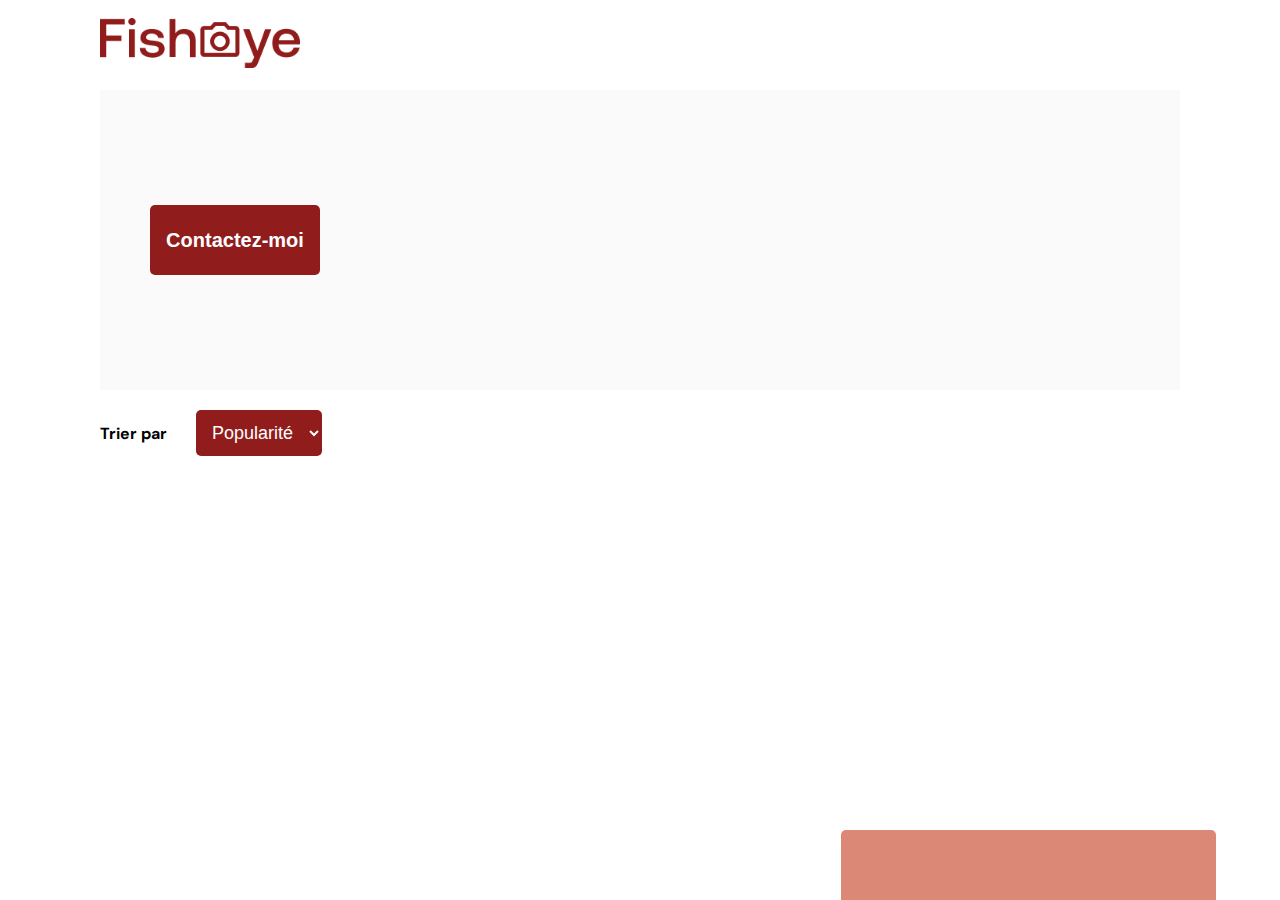
==== photographer.html @ 416bd3c1 ":hammer: Create modal factory" ====
<!DOCTYPE html>
<html lang="fr">
	<head>
		<link href="css/style.css" rel="stylesheet" type="text/css" />
		<meta charset="utf-8" />
		<meta http-equiv="X-UA-Compatible" content="IE=edge" />
		<meta name="viewport" content="width=device-width, initial-scale=1.0" />
		<link rel="icon" type="image/png" href="assets/favicon.png" />
		<link
			href="https://fonts.googleapis.com/css?family=DM+Sans&display=swap"
			rel="stylesheet"
		/>
		<title>Fisheye - photographe</title>
		<!-- API -->
		<script src="./scripts/api/Api.js" defer></script>
		<!-- TEMPLATES -->
		<script src="./scripts/templates/Media.js" defer></script>
		<!-- MODELS -->
		<script src="./scripts//models/Photo.js" defer></script>
		<script src="./scripts//models/Video.js" defer></script>
		<script src="./scripts/models/Photographer.js" defer></script>
		<!-- OBSERVERS -->
		<script src="./scripts/observers/MediaModal.js" defer></script>
		<script src="./scripts/observers/ContactModal.js" defer></script>
		<!-- FACTORIES -->
		<script src="./scripts/factory/MediaFactory.js" defer></script>
		<script src="./scripts/factory/ModalFactory.js" defer></script>
		<!-- UTILS -->
		<script src="./scripts/utils/createElement.js" defer></script>
		<!-- SCRIPT -->
		<script src="./scripts/pages/app.js" defer></script>
	</head>
	<body>
		<header>
			<a href="./index.html" aria-label="Fisheye Home page"
				><img src="assets/images/logo.png" class="logo" role="img" alt="Logo Fish Eye"
			/></a>
		</header>
		<main id="main">
			<div class="photograph-header">
				<button class="contact_button" id="open_contactModal">Contactez-moi</button>
			</div>
			<div id="sorting_block" aria-label="Sort medias">
				<label for="sorting" tabindex="0">Trier par</label>
				<select name="" id="sorting">
					<option value="likes">Popularité</option>
					<option value="date">Date</option>
					<option value="title">Titre</option>
				</select>
			</div>
			<div tabindex="0" class="more-informations"></div>
			<div class="photograph-medias-list"></div>
		</main>

		<div id="media_modal" role="dialog" tabindex="0">
			<img
				id="close_mediaModal"
				src="assets/icons/close_red.svg"
				alt="Close icon"
				tabindex="0"
			/>
			<img
				class="arrow prev"
				src="assets/icons/left_arrow.svg"
				alt="Left arrow icon"
				tabindex="0"
			/>
			<div class="media_wrapper"></div>
			<img
				class="arrow next"
				src="assets/icons/right_arrow.svg"
				alt="Right arrow icon"
				tabindex="0"
			/>
		</div>
		<div id="contact_modal" role="dialog" tabindex="0">
			<div class="modal" tabindex="1">
				<header>
					<h2 id="contact_modal_title" tabindex="2">Contactez-moi<br /></h2>
					<img
						id="closeContactModal"
						src="assets/icons/close.svg"
						alt="Close icon"
						tabindex="12"
					/>
				</header>
				<form class="contact-form">
					<div>
						<label for="firstname" tabindex="3">Prénom</label>
						<input type="text" name="firstname" id="firstname" tabindex="4" />

						<label for="lastname" tabindex="5">Nom</label>
						<input type="text" name="lastname" id="lastname" tabindex="6" />

						<label for="email" tabindex="7">Email</label>
						<input type="email" name="email" id="email" tabindex="8" />

						<label for="message" tabindex="9">Votre message</label>
						<textarea name="message" id="message" tabindex="10"></textarea>
					</div>
					<button class="contact_button" tabindex="11">Envoyer</button>
				</form>
			</div>
		</div>
	</body>
</html>
---- css/style.css ----
@import url("photographer.css");

body {
	font-family: "DM Sans", sans-serif;
	margin: 0;
}

header {
	display: flex;
	flex-direction: row;
	justify-content: space-between;
	align-items: center;
	height: 90px;
}

h1 {
	color: #901c1c;
	margin-right: 100px;
}

.logo {
	height: 50px;
	margin-left: 100px;
}

.photographer_section {
	display: grid;
	grid-template-columns: 1fr 1fr 1fr;
	gap: 70px;
	margin-top: 50px;
}

.photographer_section article {
	justify-self: center;
	display: flex;
	justify-content: center;
	align-items: center;
	flex-direction: column;
}

.photographer_section article a {
	text-decoration: none;
	display: flex;
	flex-direction: column;
	justify-content: center;
	align-items: center;
}

.photographer_section article a h2 {
	color: #d3573c;
	font-size: 36px;
	margin: 15px 0 10px;
}

.photographer_section article img {
	height: 200px;
	width: 200px;
	border-radius: 50%;
	object-fit: cover;
}

.photographer_section article p {
	margin: 1.5px 0;
}

.photographer_section article .location {
	color: #901c1c;
	font-size: 20px;
}

.photographer_section article .slogan {
	color: black;
	font-size: 16px;
}

.photographer_section article .price {
	color: #757575;
	font-size: 14px;
}

.photographer_section article .photographer_informations {
	text-align: center;
}
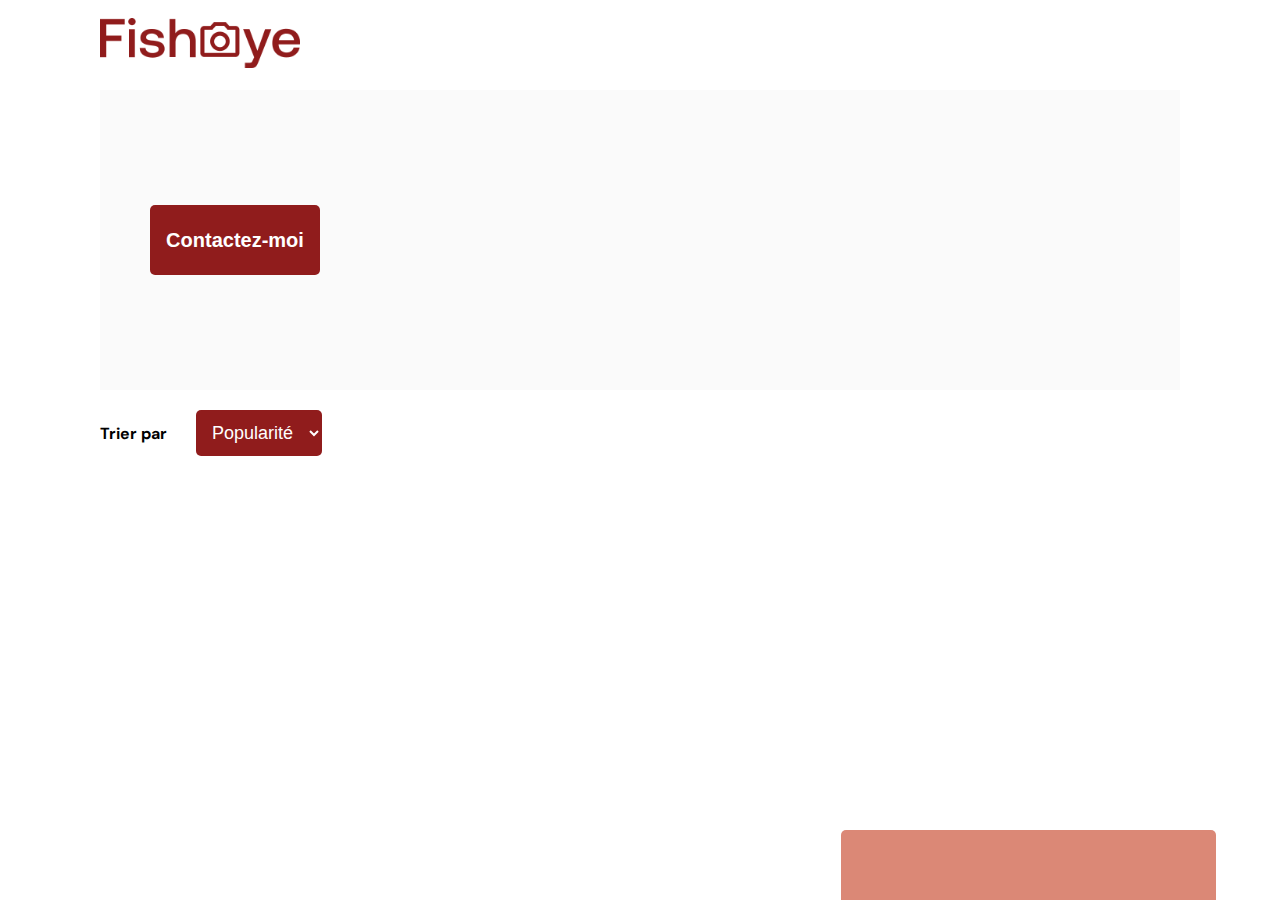
==== commit 825df8c6: ":adhesive_bandage: Fix photographer name in contact modal" ====
--- a/photographer.html
+++ b/photographer.html
@@ -76,7 +76,7 @@
 		<div id="contact_modal" role="dialog" tabindex="0">
 			<div class="modal" tabindex="1">
 				<header>
-					<h2 id="contact_modal_title" tabindex="2">Contactez-moi<br /></h2>
+					<h2 id="contact_modal_title" tabindex="2"></h2>
 					<img
 						id="closeContactModal"
 						src="assets/icons/close.svg"
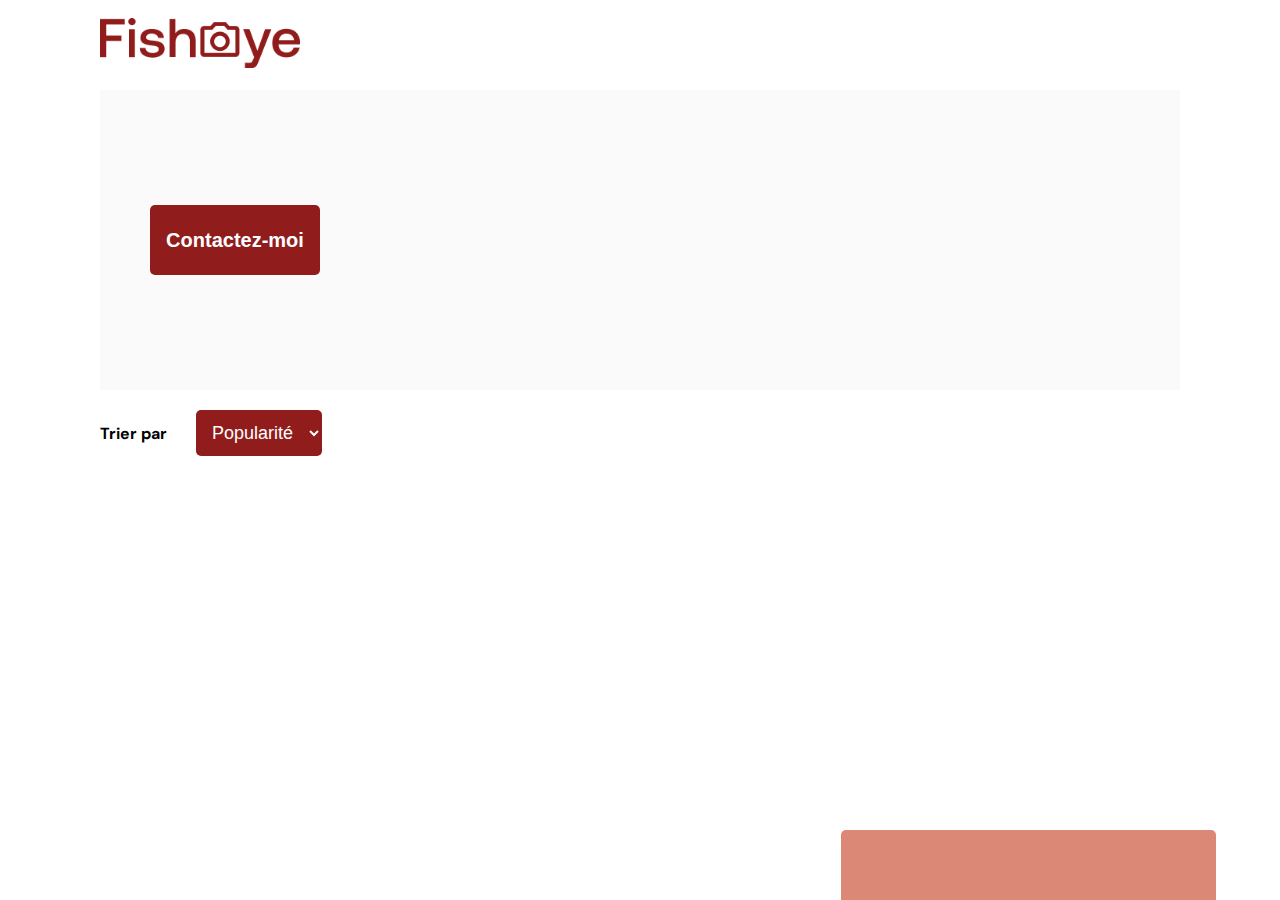
==== commit 7ba18222: ":wheelchair: Improve accessibility" ====
--- a/photographer.html
+++ b/photographer.html
@@ -53,53 +53,56 @@
 		</main>
 
 		<div id="media_modal" role="dialog" tabindex="0">
-			<img
-				id="close_mediaModal"
-				src="assets/icons/close_red.svg"
-				alt="Close icon"
-				tabindex="0"
-			/>
-			<img
-				class="arrow prev"
-				src="assets/icons/left_arrow.svg"
-				alt="Left arrow icon"
-				tabindex="0"
-			/>
-			<div class="media_wrapper"></div>
-			<img
-				class="arrow next"
-				src="assets/icons/right_arrow.svg"
-				alt="Right arrow icon"
-				tabindex="0"
-			/>
+			<div class="modal2" tabindex="0">
+				<div class="media_wrapper"></div>
+				<img
+					class="arrow prev"
+					src="assets/icons/left_arrow.svg"
+					alt="Left arrow icon"
+					tabindex="0"
+				/>
+
+				<img
+					class="arrow next"
+					src="assets/icons/right_arrow.svg"
+					alt="Right arrow icon"
+					tabindex="0"
+				/>
+				<img
+					id="close_mediaModal"
+					src="assets/icons/close_red.svg"
+					alt="Close icon"
+					tabindex="0"
+				/>
+			</div>
 		</div>
 		<div id="contact_modal" role="dialog" tabindex="0">
-			<div class="modal" tabindex="1">
+			<div class="modal" tabindex="0">
 				<header>
-					<h2 id="contact_modal_title" tabindex="2"></h2>
-					<img
-						id="closeContactModal"
-						src="assets/icons/close.svg"
-						alt="Close icon"
-						tabindex="12"
-					/>
+					<h2 id="contact_modal_title" tabindex="0"></h2>
 				</header>
 				<form class="contact-form">
 					<div>
-						<label for="firstname" tabindex="3">Prénom</label>
-						<input type="text" name="firstname" id="firstname" tabindex="4" />
+						<label for="firstname" tabindex="0">Prénom</label>
+						<input type="text" name="firstname" id="firstname" tabindex="0" />
 
-						<label for="lastname" tabindex="5">Nom</label>
-						<input type="text" name="lastname" id="lastname" tabindex="6" />
+						<label for="lastname" tabindex="0">Nom</label>
+						<input type="text" name="lastname" id="lastname" tabindex="0" />
 
-						<label for="email" tabindex="7">Email</label>
-						<input type="email" name="email" id="email" tabindex="8" />
+						<label for="email" tabindex="0">Email</label>
+						<input type="email" name="email" id="email" tabindex="0" />
 
-						<label for="message" tabindex="9">Votre message</label>
-						<textarea name="message" id="message" tabindex="10"></textarea>
+						<label for="message" tabindex="0">Votre message</label>
+						<textarea name="message" id="message" tabindex="0"></textarea>
 					</div>
-					<button class="contact_button" tabindex="11">Envoyer</button>
+					<button class="contact_button" tabindex="0">Envoyer</button>
 				</form>
+				<img
+					id="closeContactModal"
+					src="assets/icons/close.svg"
+					alt="Close icon"
+					tabindex="0"
+				/>
 			</div>
 		</div>
 	</body>
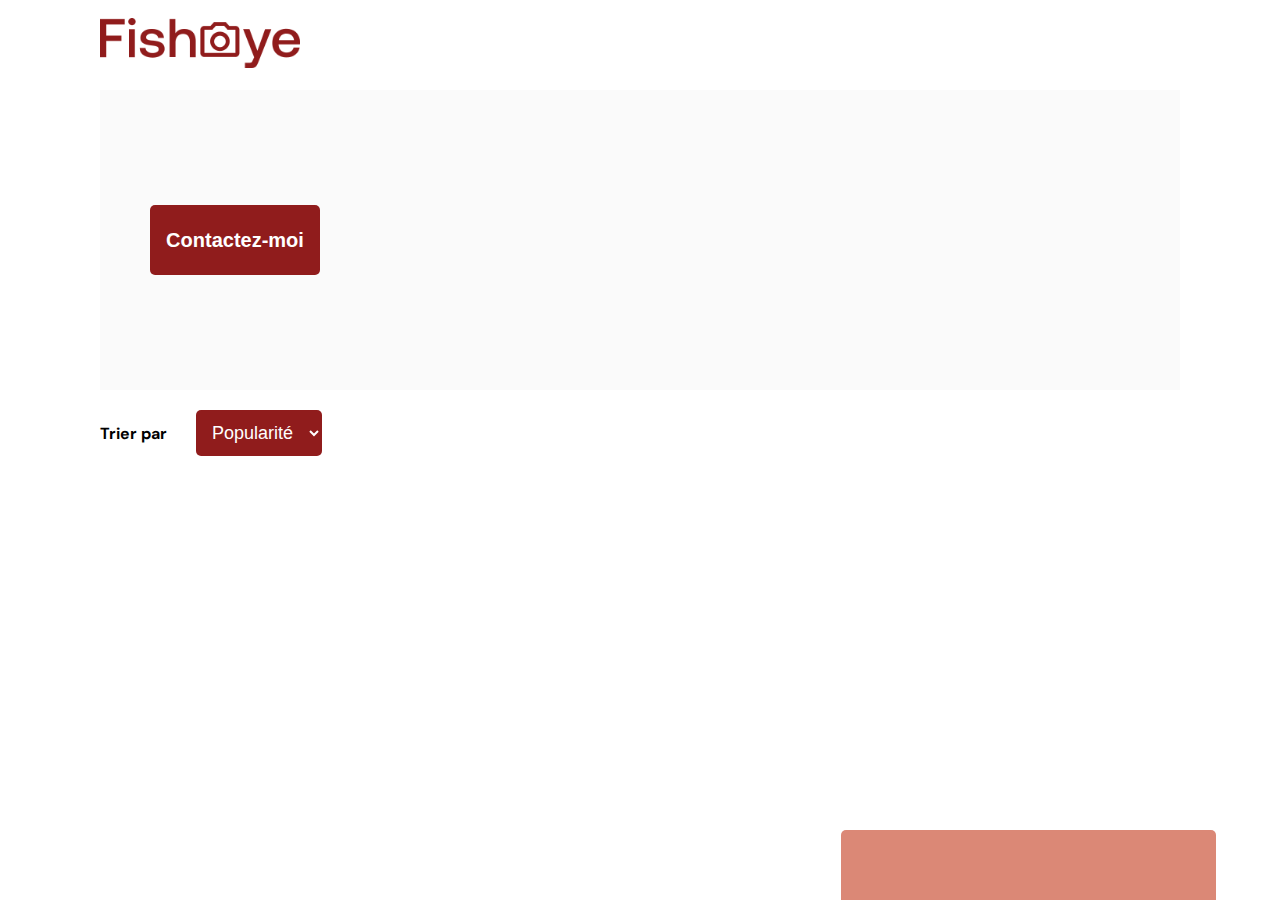
==== commit bb80d4da: ":wheelchair: Improve accessibility" ====
--- a/photographer.html
+++ b/photographer.html
@@ -40,6 +40,7 @@
 			<div class="photograph-header">
 				<button class="contact_button" id="open_contactModal">Contactez-moi</button>
 			</div>
+			<div tabindex="0" class="more-informations"></div>
 			<div id="sorting_block" aria-label="Sort medias">
 				<label for="sorting" tabindex="0">Trier par</label>
 				<select name="" id="sorting">
@@ -48,7 +49,7 @@
 					<option value="title">Titre</option>
 				</select>
 			</div>
-			<div tabindex="0" class="more-informations"></div>
+
 			<div class="photograph-medias-list"></div>
 		</main>
 
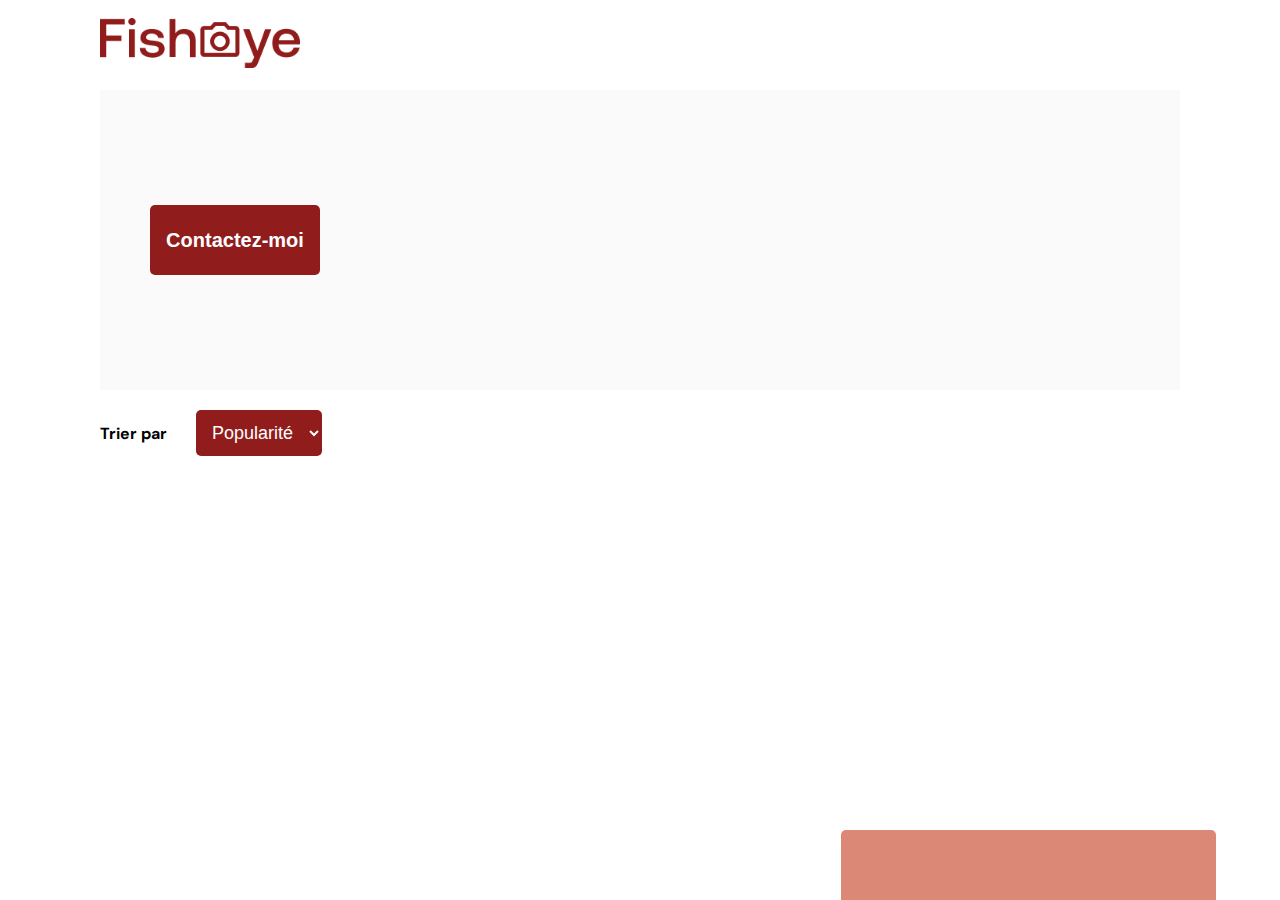
==== commit f53477ad: ":sparkles: Add contact form validation" ====
--- a/photographer.html
+++ b/photographer.html
@@ -27,6 +27,7 @@
 		<script src="./scripts/factory/ModalFactory.js" defer></script>
 		<!-- UTILS -->
 		<script src="./scripts/utils/createElement.js" defer></script>
+		<script src="./scripts/utils/FormValidator.js" defer></script>
 		<!-- SCRIPT -->
 		<script src="./scripts/pages/app.js" defer></script>
 	</head>
@@ -82,17 +83,20 @@
 				<header>
 					<h2 id="contact_modal_title" tabindex="0"></h2>
 				</header>
-				<form class="contact-form">
-					<div>
+				<form id="contact-form" class="contact-form">
+					<div id="firstnameBlock">
 						<label for="firstname" tabindex="0">Prénom</label>
 						<input type="text" name="firstname" id="firstname" tabindex="0" />
-
+					</div>
+					<div id="lastnameBlock">
 						<label for="lastname" tabindex="0">Nom</label>
 						<input type="text" name="lastname" id="lastname" tabindex="0" />
-
+					</div>
+					<div id="emailBlock">
 						<label for="email" tabindex="0">Email</label>
 						<input type="email" name="email" id="email" tabindex="0" />
-
+					</div>
+					<div id="messageBlock">
 						<label for="message" tabindex="0">Votre message</label>
 						<textarea name="message" id="message" tabindex="0"></textarea>
 					</div>
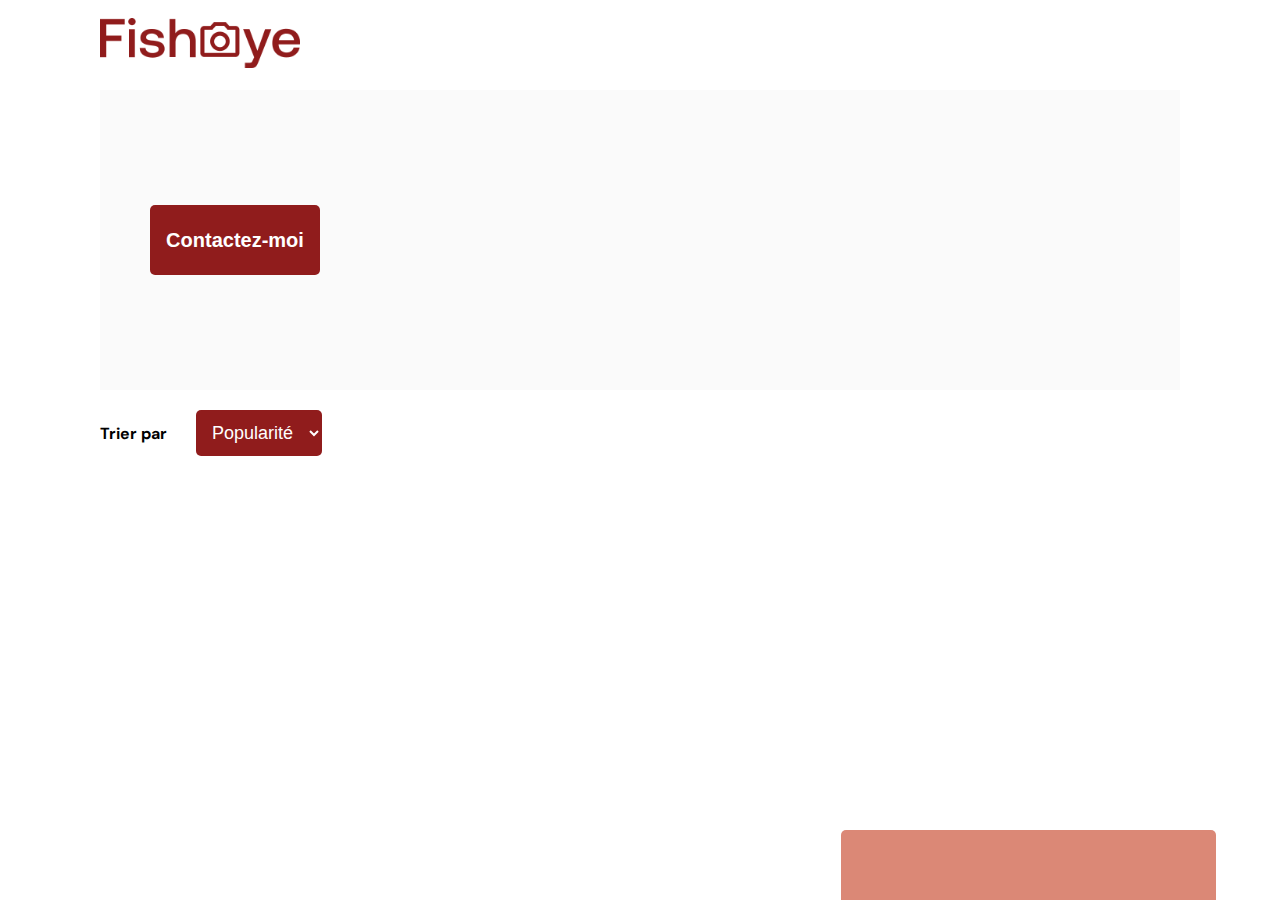
==== commit 26196178: ":bug: Fix contact form validation" ====
--- a/photographer.html
+++ b/photographer.html
@@ -16,8 +16,8 @@
 		<!-- TEMPLATES -->
 		<script src="./scripts/templates/Media.js" defer></script>
 		<!-- MODELS -->
-		<script src="./scripts//models/Photo.js" defer></script>
-		<script src="./scripts//models/Video.js" defer></script>
+		<script src="./scripts/models/Photo.js" defer></script>
+		<script src="./scripts/models/Video.js" defer></script>
 		<script src="./scripts/models/Photographer.js" defer></script>
 		<!-- OBSERVERS -->
 		<script src="./scripts/observers/MediaModal.js" defer></script>
@@ -29,7 +29,7 @@
 		<script src="./scripts/utils/createElement.js" defer></script>
 		<script src="./scripts/utils/FormValidator.js" defer></script>
 		<!-- SCRIPT -->
-		<script src="./scripts/pages/app.js" defer></script>
+		<script src="./scripts/pages/App.js" defer></script>
 	</head>
 	<body>
 		<header>
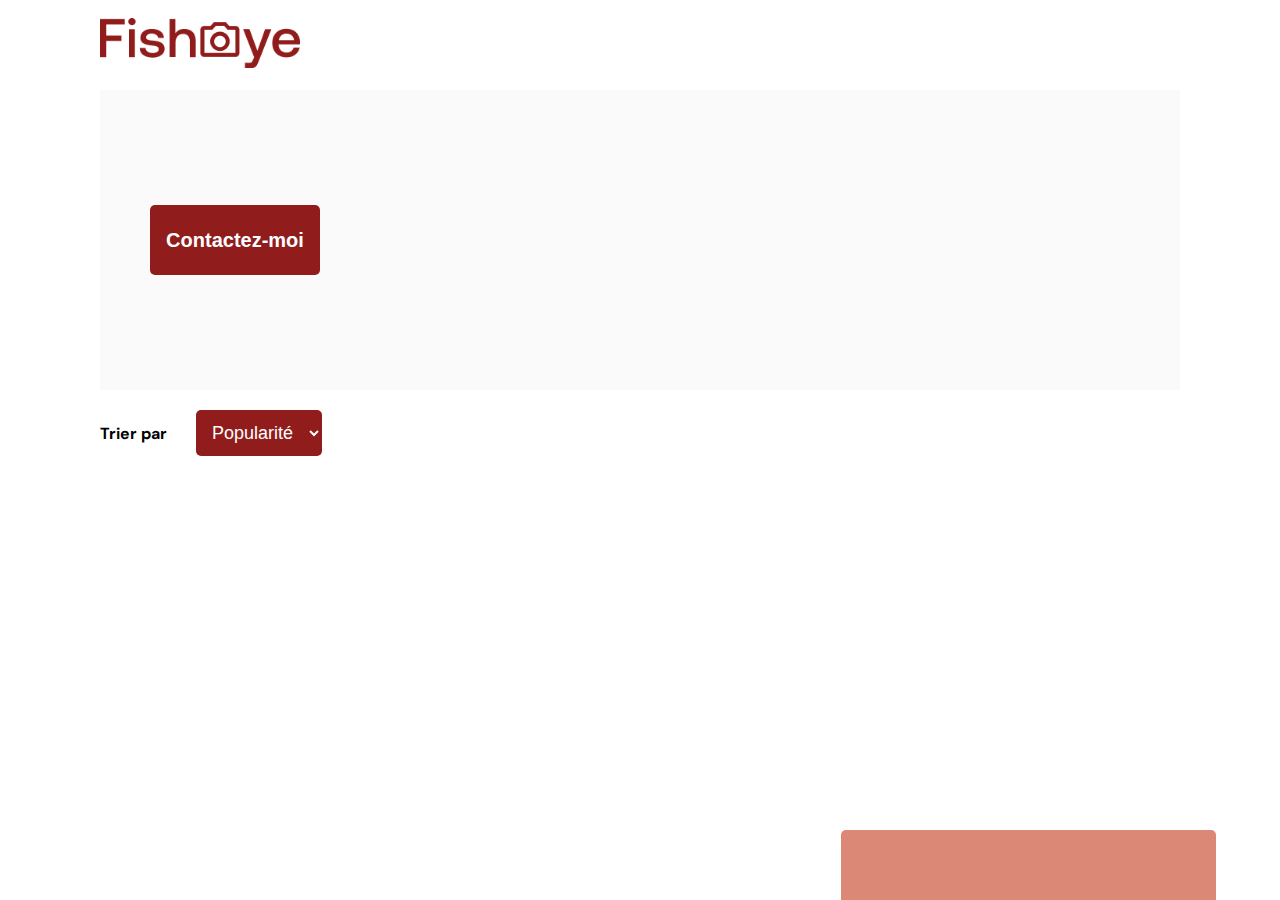
==== commit 77e0fe19: ":art: Fix files names" ====
--- a/photographer.html
+++ b/photographer.html
@@ -12,24 +12,24 @@
 		/>
 		<title>Fisheye - photographe</title>
 		<!-- API -->
-		<script src="./scripts/api/Api.js" defer></script>
+		<script src="./scripts/api/api.js" defer></script>
 		<!-- TEMPLATES -->
-		<script src="./scripts/templates/Media.js" defer></script>
+		<script src="./scripts/templates/media.js" defer></script>
 		<!-- MODELS -->
-		<script src="./scripts/models/Photo.js" defer></script>
-		<script src="./scripts/models/Video.js" defer></script>
-		<script src="./scripts/models/Photographer.js" defer></script>
+		<script src="./scripts/models/photo.js" defer></script>
+		<script src="./scripts/models/video.js" defer></script>
+		<script src="./scripts/models/photographer.js" defer></script>
 		<!-- OBSERVERS -->
-		<script src="./scripts/observers/MediaModal.js" defer></script>
-		<script src="./scripts/observers/ContactModal.js" defer></script>
+		<script src="./scripts/observers/mediaModal.js" defer></script>
+		<script src="./scripts/observers/contactModal.js" defer></script>
 		<!-- FACTORIES -->
-		<script src="./scripts/factory/MediaFactory.js" defer></script>
-		<script src="./scripts/factory/ModalFactory.js" defer></script>
+		<script src="./scripts/factory/mediaFactory.js" defer></script>
+		<script src="./scripts/factory/modalFactory.js" defer></script>
 		<!-- UTILS -->
 		<script src="./scripts/utils/createElement.js" defer></script>
-		<script src="./scripts/utils/FormValidator.js" defer></script>
+		<script src="./scripts/utils/formValidator.js" defer></script>
 		<!-- SCRIPT -->
-		<script src="./scripts/pages/App.js" defer></script>
+		<script src="./scripts/pages/app.js" defer></script>
 	</head>
 	<body>
 		<header>
